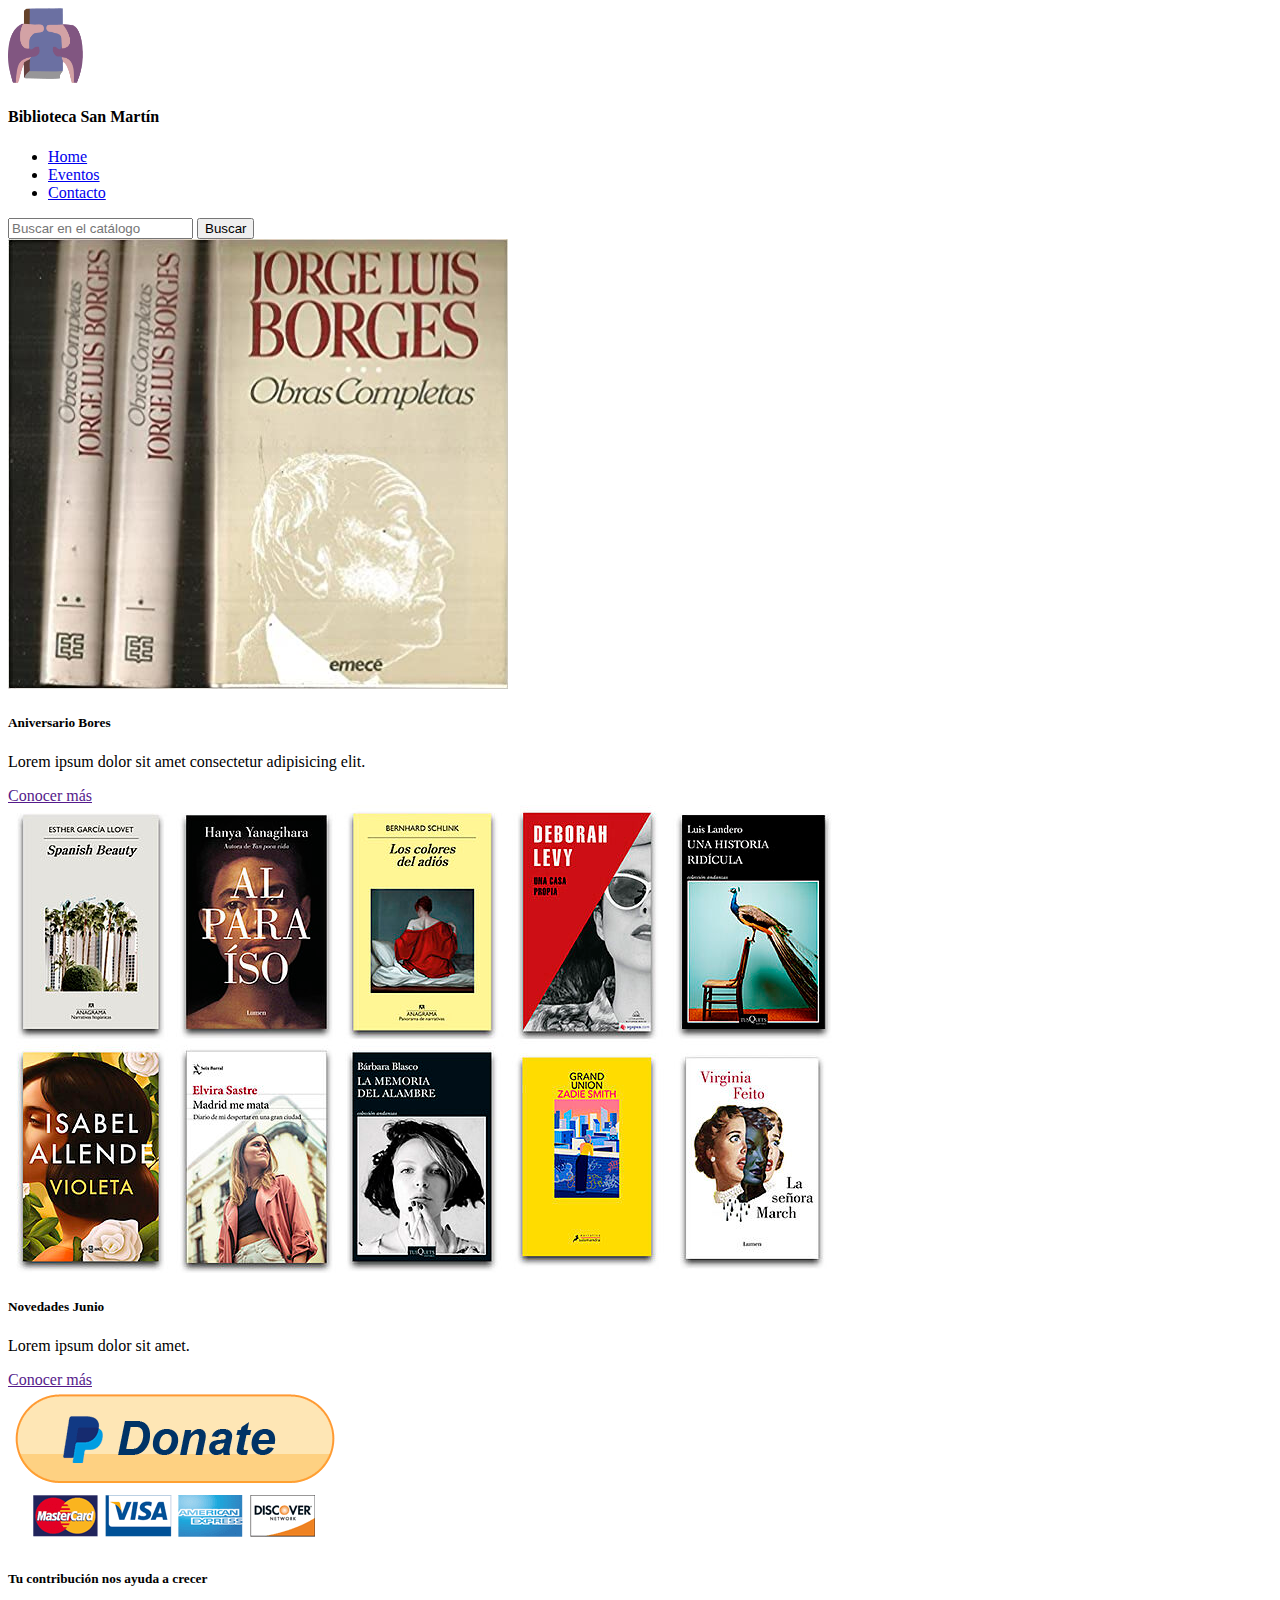
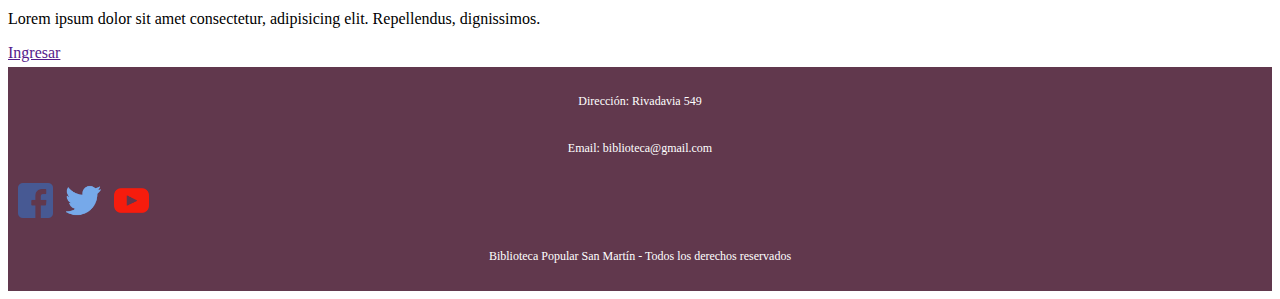
==== index.html @ d81c08b1 "Index maquetado" ====
<!DOCTYPE html>
<html lang="en">
<head>
    <meta charset="UTF-8">
    <meta http-equiv="X-UA-Compatible" content="IE=edge">
    <meta name="viewport" content="width=device-width, initial-scale=1.0">
    <title>Boostrap</title>
    <link rel="stylesheet" href="./assets/css/styles.css">
    <!-- CSS only -->
<link href="https://cdn.jsdelivr.net/npm/bootstrap@5.2.0-beta1/dist/css/bootstrap.min.css" rel="stylesheet" integrity="sha384-0evHe/X+R7YkIZDRvuzKMRqM+OrBnVFBL6DOitfPri4tjfHxaWutUpFmBp4vmVor" crossorigin="anonymous">
</head>
<body>
    <div class="container-fluid">
        <nav class="navbar navbar-expand-lg bg-light">
            <div class="container">
              <a class="navbar-brand ms-5" href="#">
                <img src="./assets/img/logo.png" alt="" width="75" height="75">
              </a>
              <div class="container-fluid">
                <span class="navbar-brand mb-0 h1 mt-auto pt-20"><h4>Biblioteca San Martín</h4></span>
              </div>
            </div>
            <div class="container-fluid">
                <ul class="navbar-nav me-auto mb-2 mb-lg-0">
                    <li class="nav-item"><a href="index.html" class="nav-link active" aria-current="page" href="#">Home</a></li>
                    <li class="nav-item"><a href="./assets/pages/eventos.html" class="nav-link active" aria-current="page" href="#">Eventos</a></li>
                    <li class="nav-item"><a href="./assets/pages/contacto.html" class="nav-link active" aria-current="page" href="#">Contacto</a></li>
                </ul>
                <form class="d-flex" role="search">
                    <input class="form-control me-2" type="search" placeholder="Buscar en el catálogo" aria-label="Search">
                    <button class="btn btn-outline-success" type="submit">Buscar</button>
                  </form>
            </div>
          </nav>
    </div>
   <!-- CARD -->
   <div class="card-deck">
    <div class="row">
        <div class="col-md-4 mb-2">
            <div class="card">
                <img class="card-img-top" src="./assets/img/borges2.jpg" alt="Card image cap">
                <div class="card-body">
                <h5 class="card-title">Aniversario Bores</h5>
                <p class="card-text">Lorem ipsum dolor sit amet consectetur adipisicing elit.</p>
                <a href="" class="btn btn-primary">Conocer más</a>
                </div>
            </div>
        </div>
        <div class="col-md-4 mb-2">
            <div class="card">
                <img class="card-img-top" src="./assets/img/libros.jpg" alt="Card image cap">
                <div class="card-body">
                <h5 class="card-title">Novedades Junio</h5>
                <p class="card-text">Lorem ipsum dolor sit amet.</p>
                <a href="" class="btn btn-primary">Conocer más</a>
                </div>
            </div>
        </div>
        <div class="col-md-4 mb-2">
            <div class="card">
                <img class="card-img-top" src="./assets/img/donate2.png" alt="Card image cap">
                <div class="card-body">
                <h5 class="card-title">Tu contribución nos ayuda a crecer</h5>
                <p class="card-text">Lorem ipsum dolor sit amet consectetur, adipisicing elit. Repellendus, dignissimos.</p>
                <a href="" class="btn btn-primary">Ingresar</a>
                </div>
            </div>
            
        </div>
    </div> 
</div><!-- CARD -->
<div class="footer">
  <p>Dirección: Rivadavia 549</p>
  <p>Email: biblioteca@gmail.com</p>
  <div class="container-fluid">
      <img src="./assets/img/facebook.png" alt="">
      <img src="./assets/img/gorjeo.png" alt="">
      <img src="./assets/img/youtube.png" alt="">  
  </div>
  <div>
  <p>Biblioteca Popular San Martín - Todos los derechos reservados</p>
  </div>
  </div>
</footer>
    <!-- JavaScript Bundle with Popper -->
<script src="https://cdn.jsdelivr.net/npm/bootstrap@5.2.0-beta1/dist/js/bootstrap.bundle.min.js" integrity="sha384-pprn3073KE6tl6bjs2QrFaJGz5/SUsLqktiwsUTF55Jfv3qYSDhgCecCxMW52nD2" crossorigin="anonymous"></script>
</body>
</html>
---- assets/css/styles.css ----
.footer {
 
    background-color:#61384D;
    color: #fff;
    font-size: 12px;
    margin-top: 5px;
    padding: 5px;
    margin-bottom: 5px;
  }
  .footer img{
    width: 35px;
    padding: 5px;
    align-items: center;
    justify-content: center;
  }
  .footer p{
    
    text-align: center;
    padding: 10px;
  }
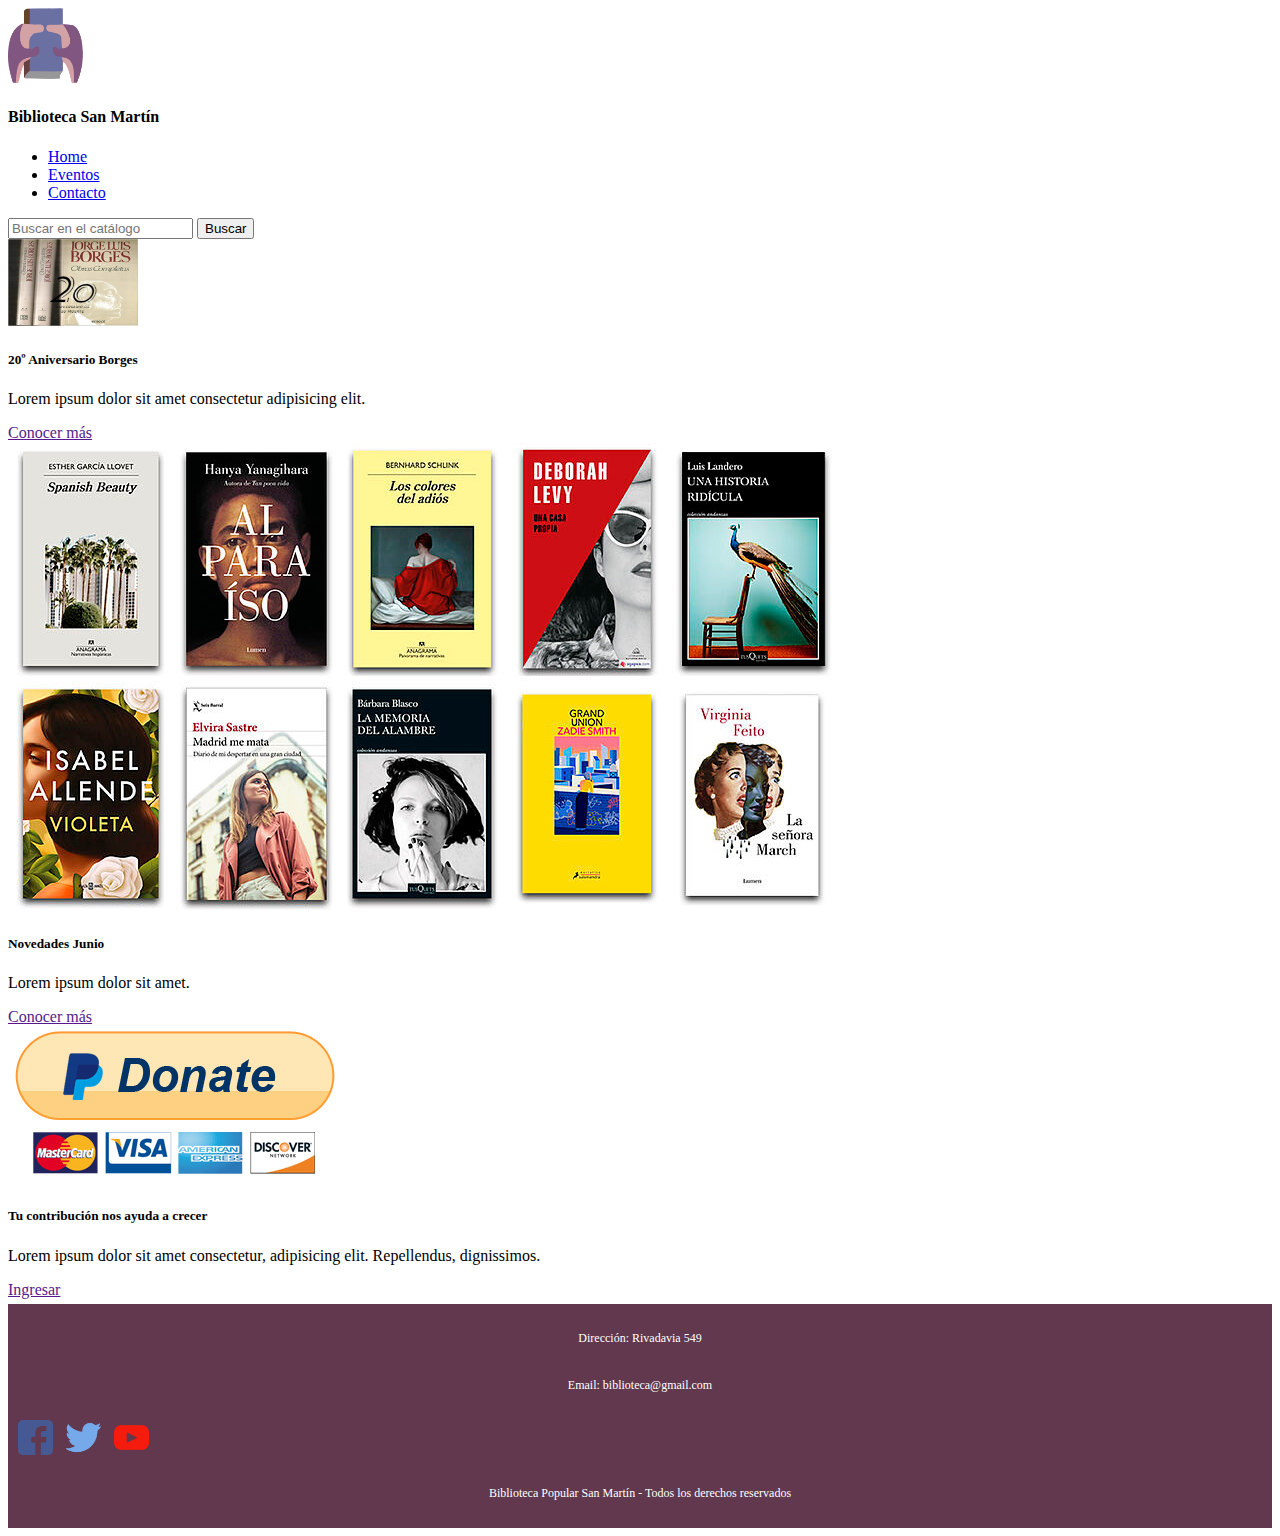
==== commit 4cb8952c: "eventos" ====
--- a/index.html
+++ b/index.html
@@ -38,9 +38,9 @@
     <div class="row">
         <div class="col-md-4 mb-2">
             <div class="card">
-                <img class="card-img-top" src="./assets/img/borges2.jpg" alt="Card image cap">
+                <img class="card-img-top" src="./assets/img/borges2.png" alt="Card image cap">
                 <div class="card-body">
-                <h5 class="card-title">Aniversario Bores</h5>
+                <h5 class="card-title">20º Aniversario Borges</h5>
                 <p class="card-text">Lorem ipsum dolor sit amet consectetur adipisicing elit.</p>
                 <a href="" class="btn btn-primary">Conocer más</a>
                 </div>
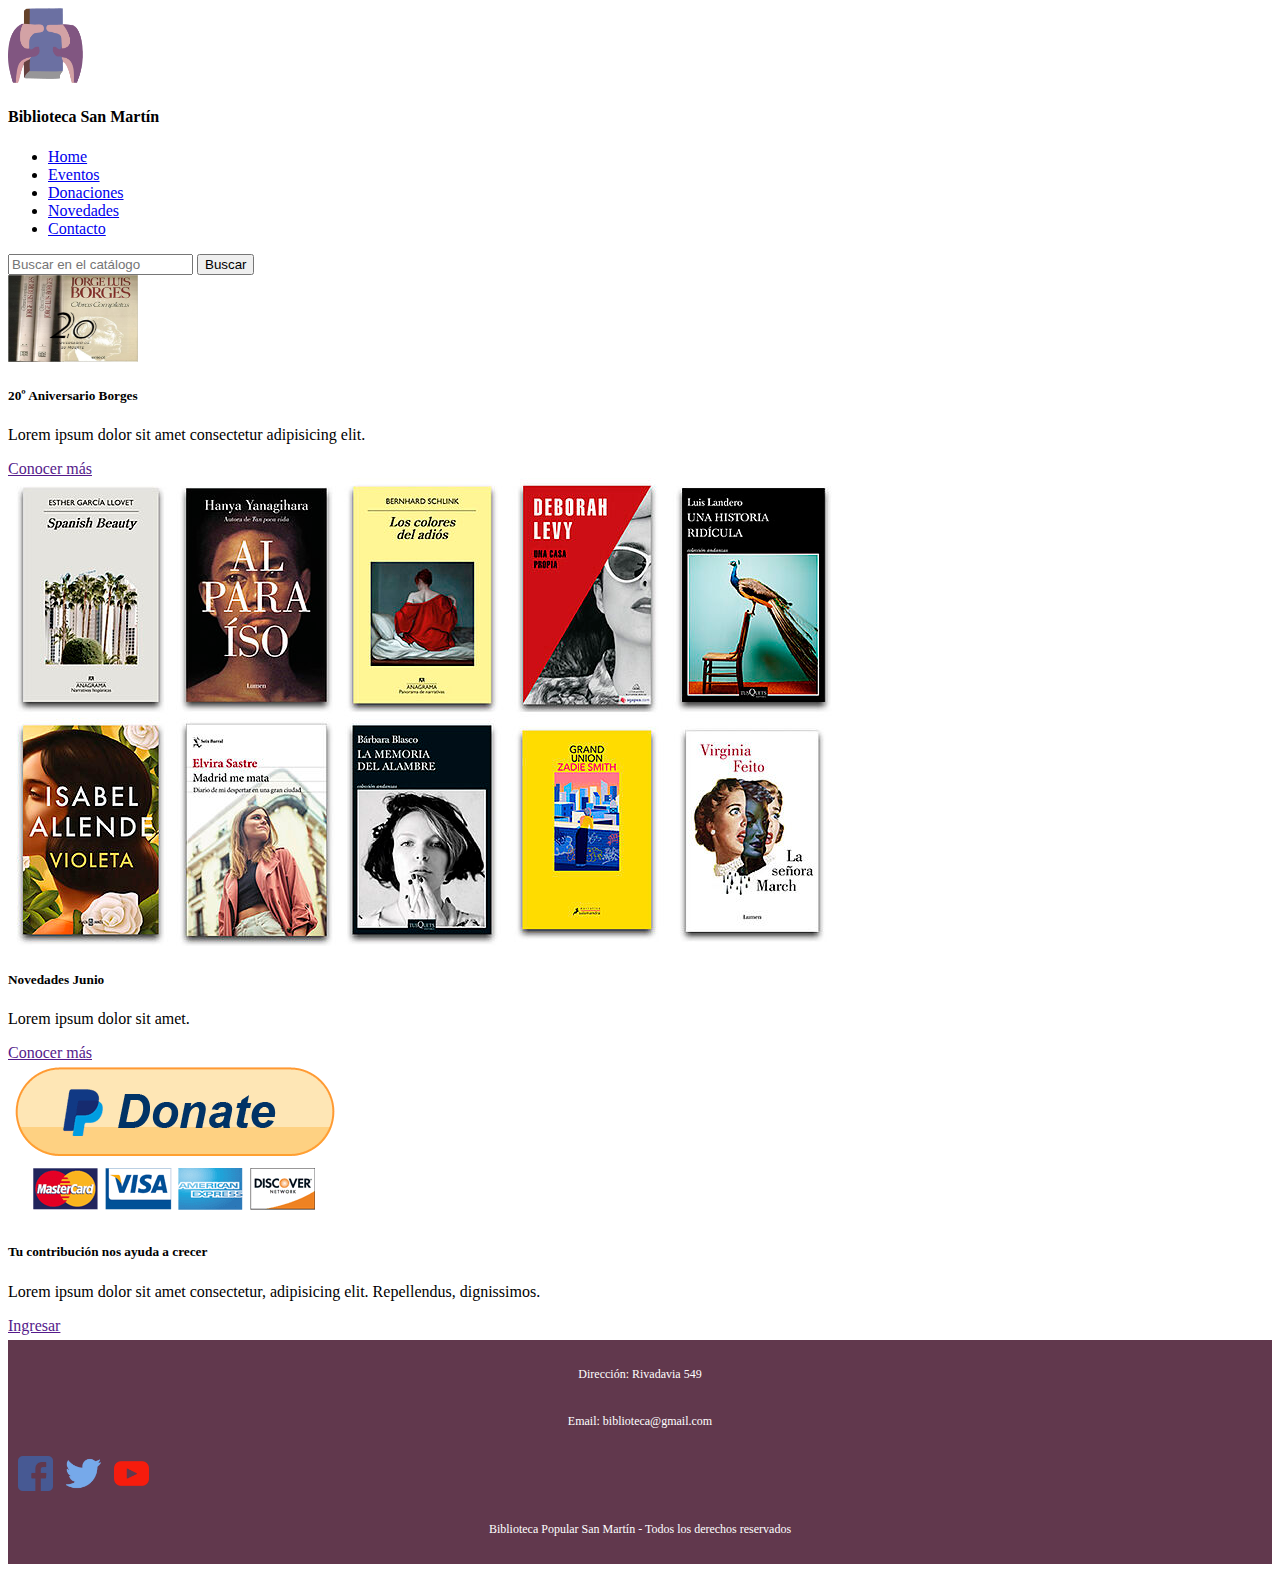
==== commit 88c38b88: "Ânovedades" ====
--- a/index.html
+++ b/index.html
@@ -24,6 +24,8 @@
                 <ul class="navbar-nav me-auto mb-2 mb-lg-0">
                     <li class="nav-item"><a href="index.html" class="nav-link active" aria-current="page" href="#">Home</a></li>
                     <li class="nav-item"><a href="./assets/pages/eventos.html" class="nav-link active" aria-current="page" href="#">Eventos</a></li>
+                    <li class="nav-item"><a href="./assets/pages/donaciones.html" class="nav-link active" aria-current="page" href="#">Donaciones</a></li>
+                    <li class="nav-item"><a href="./assets/pages/novedades.html" class="nav-link active" aria-current="page" href="#">Novedades</a></li>
                     <li class="nav-item"><a href="./assets/pages/contacto.html" class="nav-link active" aria-current="page" href="#">Contacto</a></li>
                 </ul>
                 <form class="d-flex" role="search">
